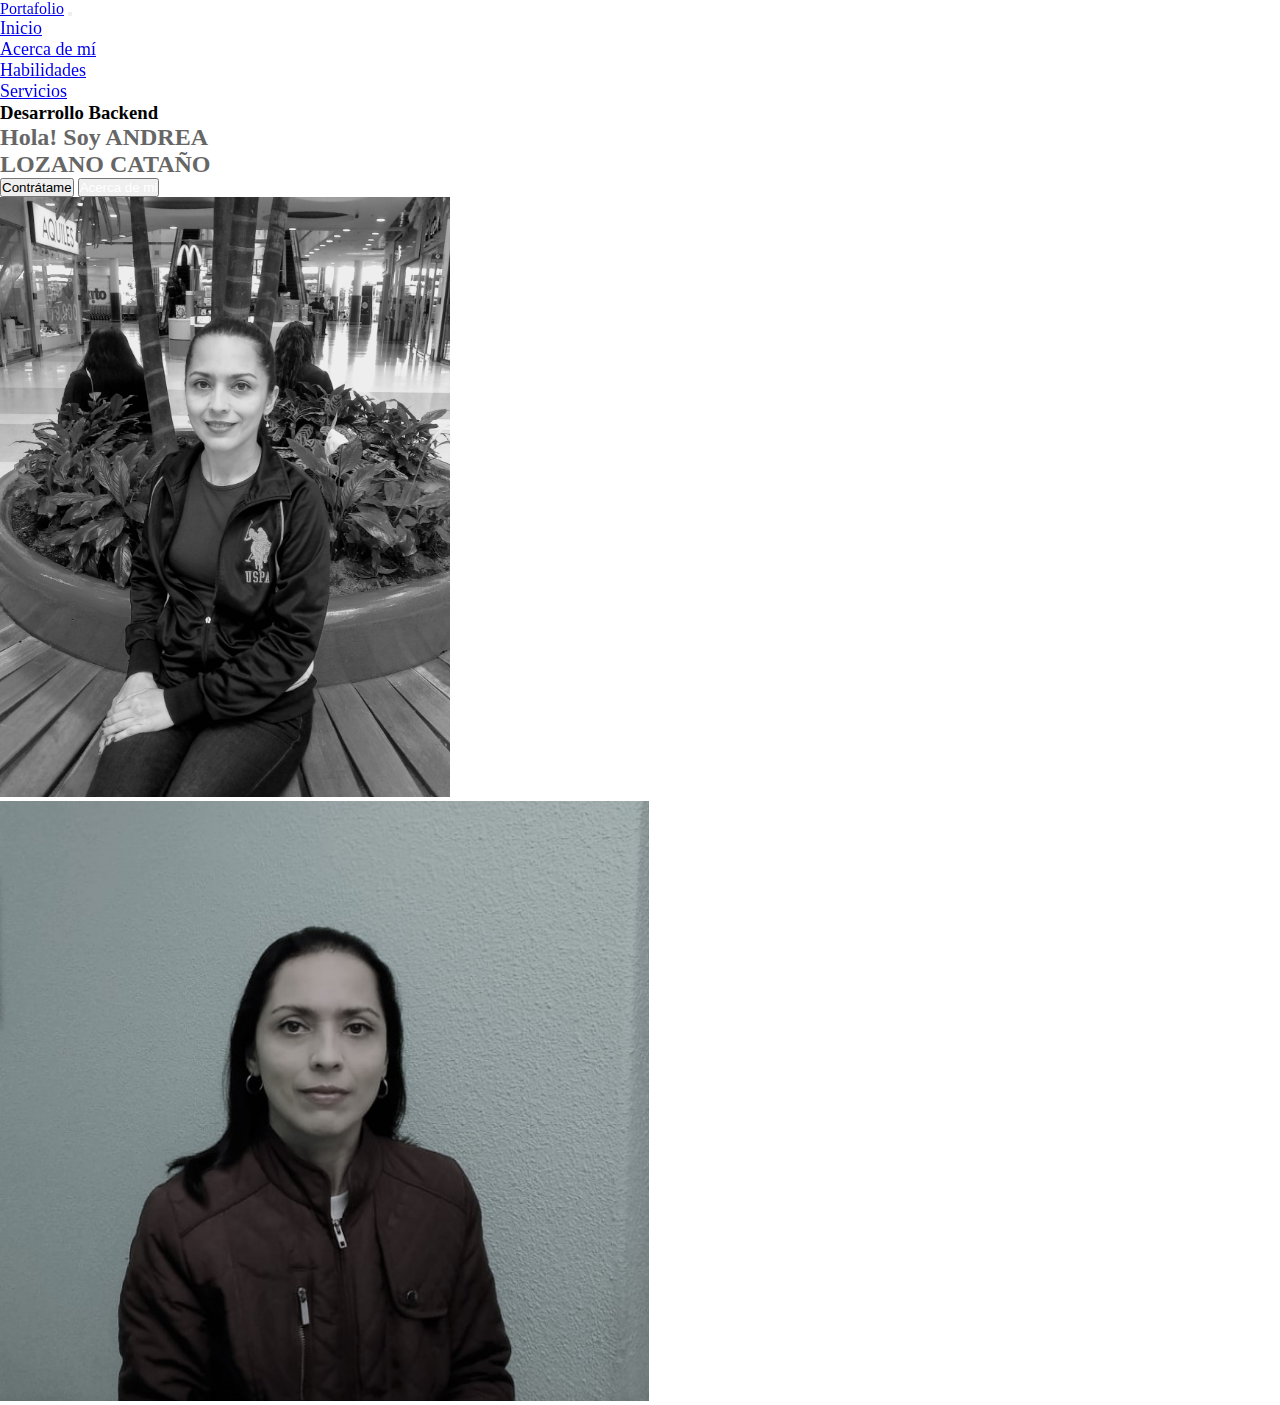
==== index.html @ dbf4759d "Commit inicial" ====
<!doctype html>
<html lang="en">
  <head>
    <!-- Required meta tags -->
    <meta charset="utf-8">
    <meta name="viewport" content="width=device-width, initial-scale=1">

    <!-- Bootstrap CSS -->
    <link href="https://cdn.jsdelivr.net/npm/bootstrap@5.0.2/dist/css/bootstrap.min.css" rel="stylesheet" integrity="sha384-EVSTQN3/azprG1Anm3QDgpJLIm9Nao0Yz1ztcQTwFspd3yD65VohhpuuCOmLASjC" crossorigin="anonymous">
    <link rel="preconnect" href="https://fonts.googleapis.com">
    <link rel="stylesheet" href="./css/style.css">
    <link rel="stylesheet" media="screen and (max-width:1170px)" href="./css/tablet.css">
    <title>Portfolio</title>
  </head>
  <body>
    <!-- Navbar-->
    <nav class="navbar navbar-expand-lg navbar-light" id="navbar">
        <div class="container">
          <a class="navbar-brand fw-bold" href="#">Portafolio</a>
          <button class="navbar-toggler" type="button" data-bs-toggle="collapse" data-bs-target="#navbarSupportedContent" aria-controls="navbarSupportedContent" aria-expanded="false" aria-label="Toggle navigation">
            <span class="navbar-toggler-icon"></span>
          </button>
          <div class="collapse navbar-collapse" id="navbarSupportedContent">
            <ul class="navbar-nav ms-auto mb-2 mb-lg-0">
              <li class="nav-item">
                <a class="nav-link" href="#home">Inicio</a>
              </li>
              <li class="nav-item">
                <a class="nav-link" href="acerca_de_mi.html">Acerca de mí</a>
              </li>
              <li class="nav-item">
                <a class="nav-link" href="#skills">Habilidades</a>
              </li>
              <li class="nav-item">
                <a class="nav-link" href="#service">Servicios</a>
              </li>
          </div>
        </div>
    </nav>

    <!-- Home Section-->
    <section id="home">
        <div class="container mb-5">
            <div class="row">
                <div class="col-md-6 d-flex flex-column justify-content-center">
                    <h3 class="text-success">Desarrollo Backend</h3>
                    <h2 class="display-2 fw-bold">Hola! Soy ANDREA <br> LOZANO CATAÑO</h2>
                    <div class="buttons mt-4">
                        <button class="btn btn-outline-success px-4 py-2">Contrátame</button>
                        <button class="btn btn-success text-white px-4 py-2" id="boton1"><a href="acerca_de_mi.html"> Acerca de mi</a></button>
                    </div>
                </div>
                <div class="col-md-6">
                    <div id="carouselExampleSlidesOnly" class="carousel slide" data-bs-ride="carousel">
                        <div class="carousel-inner">
                          <div class="carousel-item active">
                            <img src="img/saludando.jpg" class="d-block w-85" alt="..." height="600px">
                          </div>
                          <div class="carousel-item">
                            <img src="img/portada.jpeg" class="d-block w-100" alt="..." height="600px">
                          </div>
                        </div>
                      </div>
                </div>
            </div>
        </div>
    </section>


    <!-- Optional JavaScript; choose one of the two! -->

    <!-- Option 1: Bootstrap Bundle with Popper -->
    <script src="https://cdn.jsdelivr.net/npm/bootstrap@5.0.2/dist/js/bootstrap.bundle.min.js" integrity="sha384-MrcW6ZMFYlzcLA8Nl+NtUVF0sA7MsXsP1UyJoMp4YLEuNSfAP+JcXn/tWtIaxVXM" crossorigin="anonymous"></script>

    <!-- Change Navbar Color on csroll-->
    <script>
        window.onscroll = function() {
            scrollFunction()
        };

        function scrollFunction() {
            
            if(document.body.scrollTop > 20 || document.documentElement.scrollTop > 20) {
                document.getElementById("navbar").style.backgroundColor = "white";
            } else {
                document.getElementById("navbar").style.backgroundColor = "transparent";
            }
        }

    </script>

    <!-- Option 2: Separate Popper and Bootstrap JS -->
    <!--
    <script src="https://cdn.jsdelivr.net/npm/@popperjs/core@2.9.2/dist/umd/popper.min.js" integrity="sha384-IQsoLXl5PILFhosVNubq5LC7Qb9DXgDA9i+tQ8Zj3iwWAwPtgFTxbJ8NT4GN1R8p" crossorigin="anonymous"></script>
    <script src="https://cdn.jsdelivr.net/npm/bootstrap@5.0.2/dist/js/bootstrap.min.js" integrity="sha384-cVKIPhGWiC2Al4u+LWgxfKTRIcfu0JTxR+EQDz/bgldoEyl4H0zUF0QKbrJ0EcQF" crossorigin="anonymous"></script>
    -->
  </body>
</html>
---- css/style.css ----
* {
    margin: 0;
    padding: 0;
}

/*=============================*/
/*====== NAV BAR =========*/
/*=============================*/

h1{
    color: #666666;
}

h2{
    color: #666666;
}
.navbar-nav {
    font-size: 18px;
}

#boton1 a{
    color: white;
    text-decoration: none;
    
}


.navbar {
    position: sticky;
    top: 0;
    z-index: 1;
}

/*=============================*/
/*====== NAV BAR =========*/
/*=============================*/

.btn:hover {
    color: white;
}



/*=============================*/
/*====== PROGRESS BAR =========*/
/*=============================*/

.progress {
    height: 30px;
    border-radius: 50px;
    transition: all 0.5s ease;
}

.progress:hover {
    transform: scale(1.1);
}

/*=============================*/
/*======     CARDS    =========*/
/*=============================*/

.card {
    transition: all 0.5s ease;
}

.card img {
    height: 150px;
    width: 240px;
    margin: auto;
}

.card img:nth-child(3) {
    height: 100px;
    width: 30%;
    margin: auto;
}

.card:hover {
    transform: scale(1.1);
    box-shadow: 1px 2px 10px black;
}
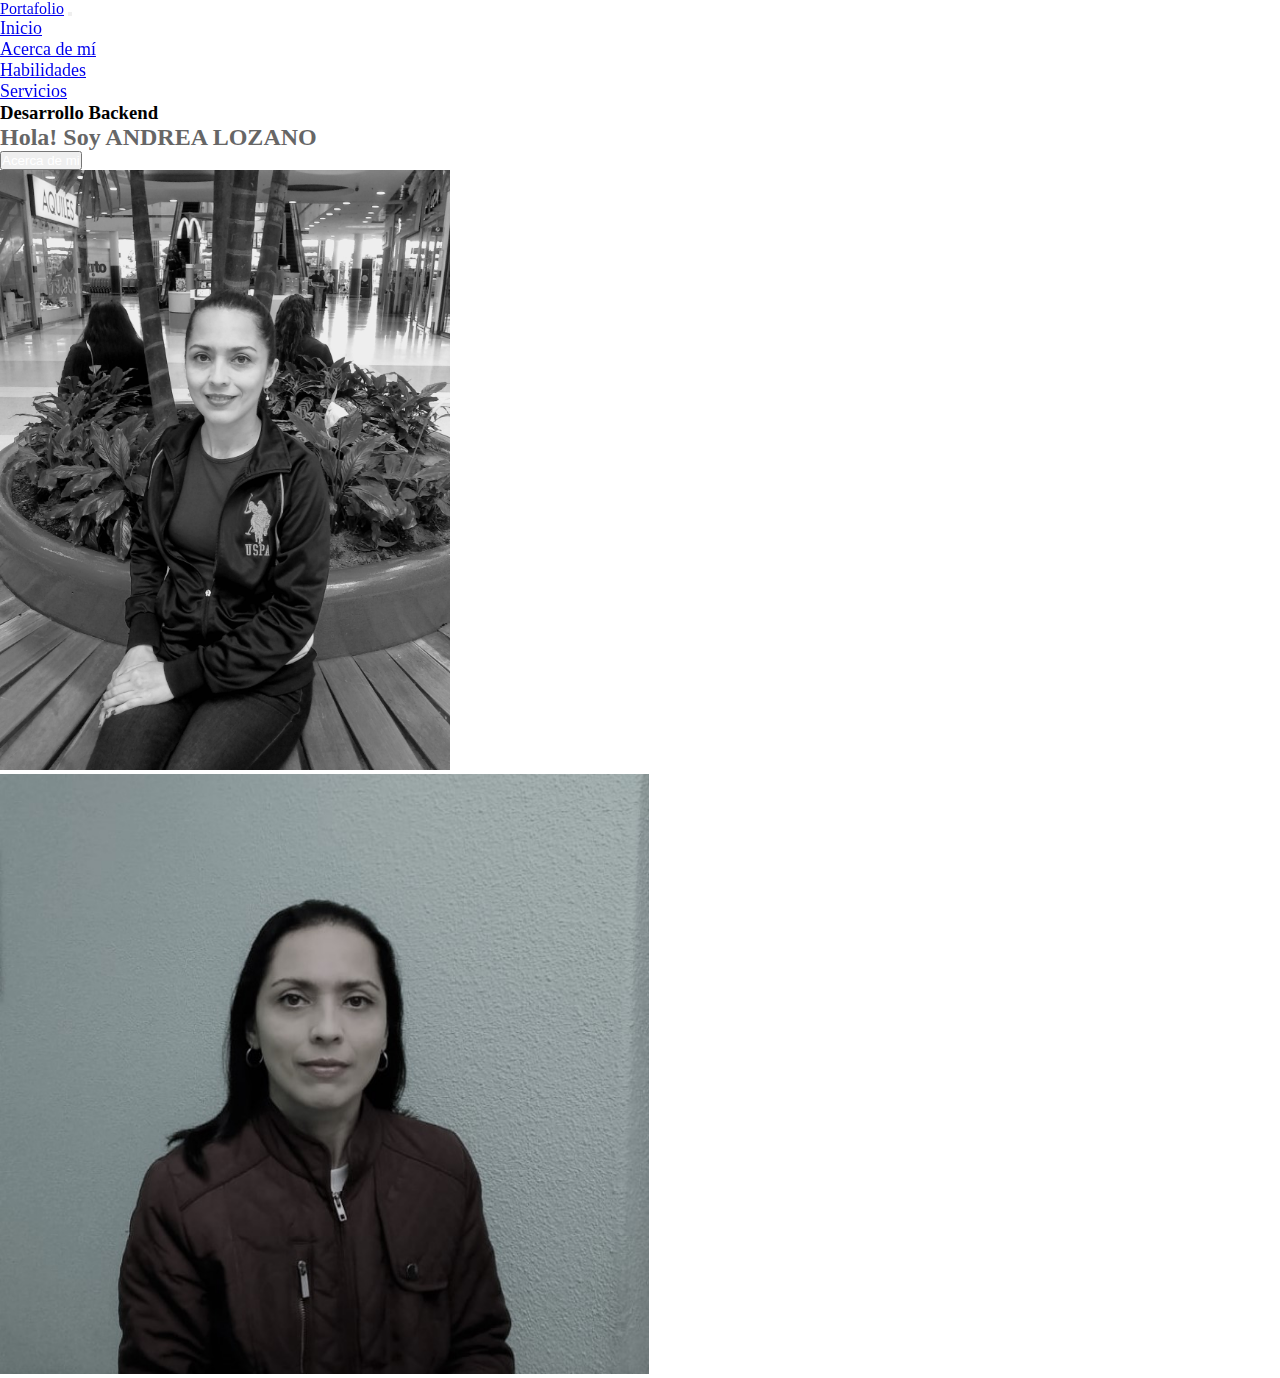
==== commit b8818911: "tercer commit" ====
--- a/index.html
+++ b/index.html
@@ -23,7 +23,7 @@
           <div class="collapse navbar-collapse" id="navbarSupportedContent">
             <ul class="navbar-nav ms-auto mb-2 mb-lg-0">
               <li class="nav-item">
-                <a class="nav-link" href="#home">Inicio</a>
+                <a class="nav-link" href="index.html">Inicio</a>
               </li>
               <li class="nav-item">
                 <a class="nav-link" href="acerca_de_mi.html">Acerca de mí</a>
@@ -44,9 +44,9 @@
             <div class="row">
                 <div class="col-md-6 d-flex flex-column justify-content-center">
                     <h3 class="text-success">Desarrollo Backend</h3>
-                    <h2 class="display-2 fw-bold">Hola! Soy ANDREA <br> LOZANO CATAÑO</h2>
+                    <h2 class="display-2 fw-bold">Hola! Soy ANDREA LOZANO</h2>
                     <div class="buttons mt-4">
-                        <button class="btn btn-outline-success px-4 py-2">Contrátame</button>
+                        <!-- <button class="btn btn-outline-success px-4 py-2">Contrátame</button> -->
                         <button class="btn btn-success text-white px-4 py-2" id="boton1"><a href="acerca_de_mi.html"> Acerca de mi</a></button>
                     </div>
                 </div>
@@ -95,4 +95,4 @@
     <script src="https://cdn.jsdelivr.net/npm/bootstrap@5.0.2/dist/js/bootstrap.min.js" integrity="sha384-cVKIPhGWiC2Al4u+LWgxfKTRIcfu0JTxR+EQDz/bgldoEyl4H0zUF0QKbrJ0EcQF" crossorigin="anonymous"></script>
     -->
   </body>
-</html>+</html>
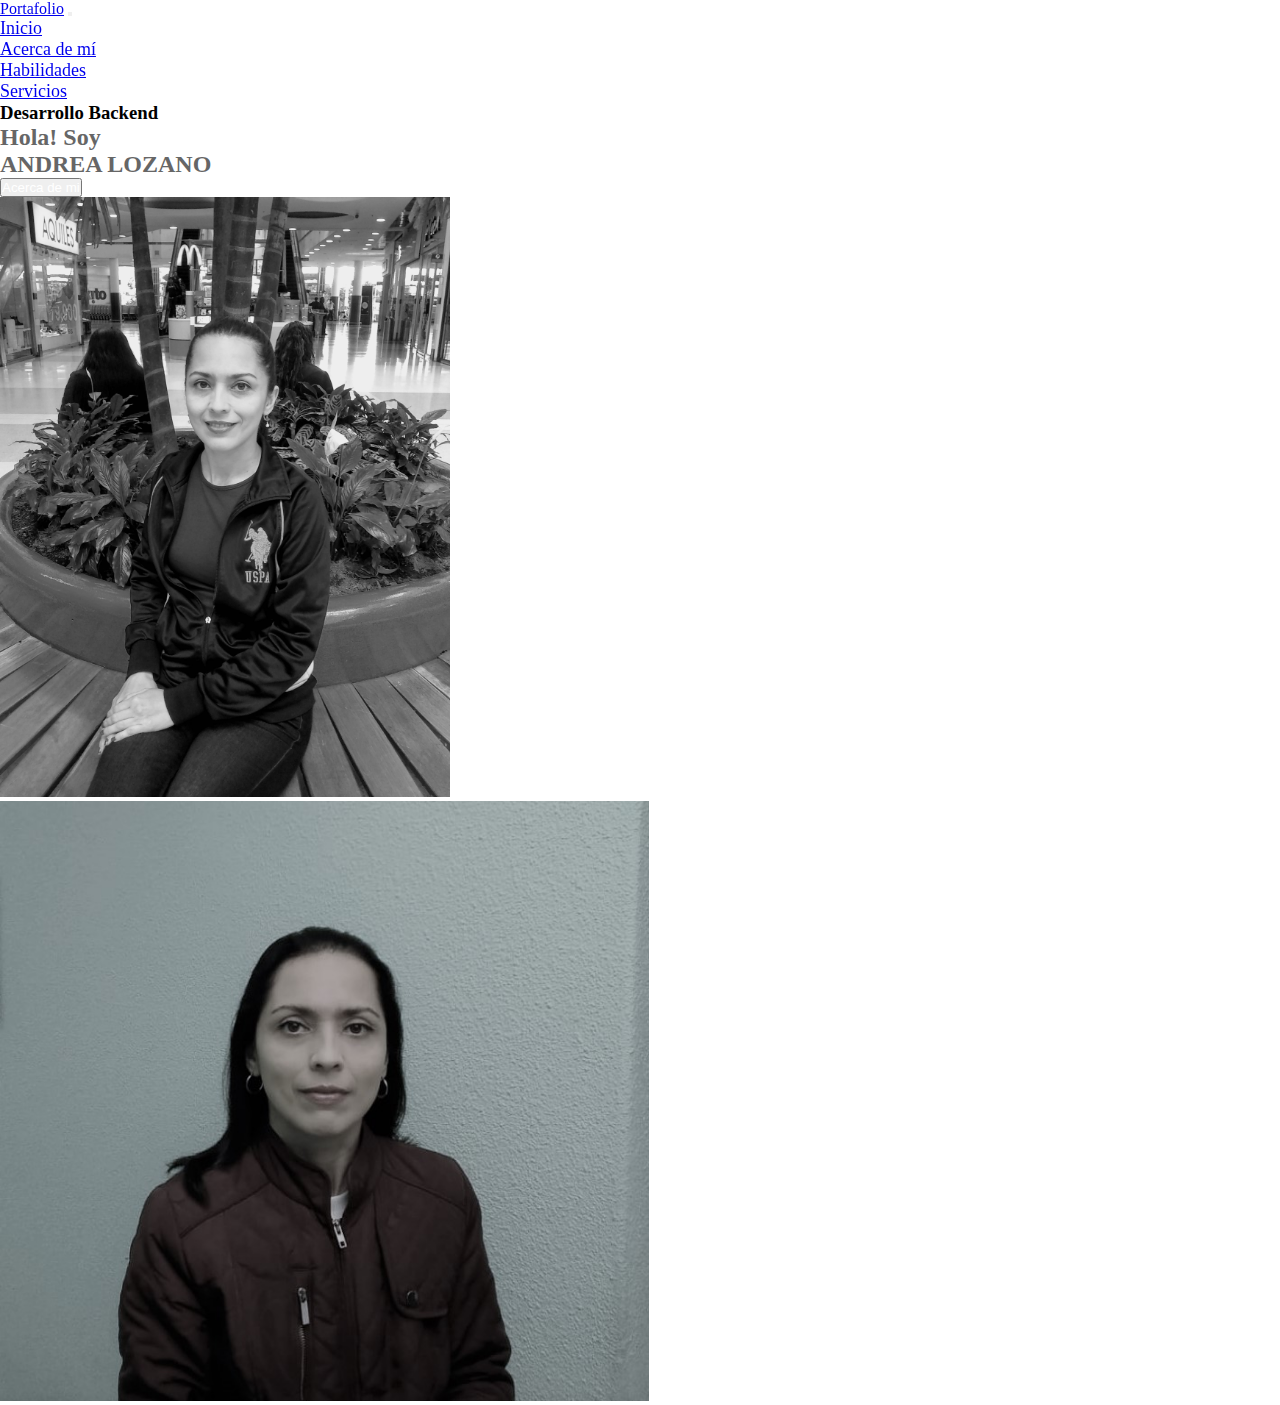
==== commit b0332fe5: "cuarto commit" ====
--- a/index.html
+++ b/index.html
@@ -44,7 +44,7 @@
             <div class="row">
                 <div class="col-md-6 d-flex flex-column justify-content-center">
                     <h3 class="text-success">Desarrollo Backend</h3>
-                    <h2 class="display-2 fw-bold">Hola! Soy ANDREA LOZANO</h2>
+                    <h2 class="display-2 fw-bold">Hola! Soy<br> ANDREA LOZANO</h2>
                     <div class="buttons mt-4">
                         <!-- <button class="btn btn-outline-success px-4 py-2">Contrátame</button> -->
                         <button class="btn btn-success text-white px-4 py-2" id="boton1"><a href="acerca_de_mi.html"> Acerca de mi</a></button>
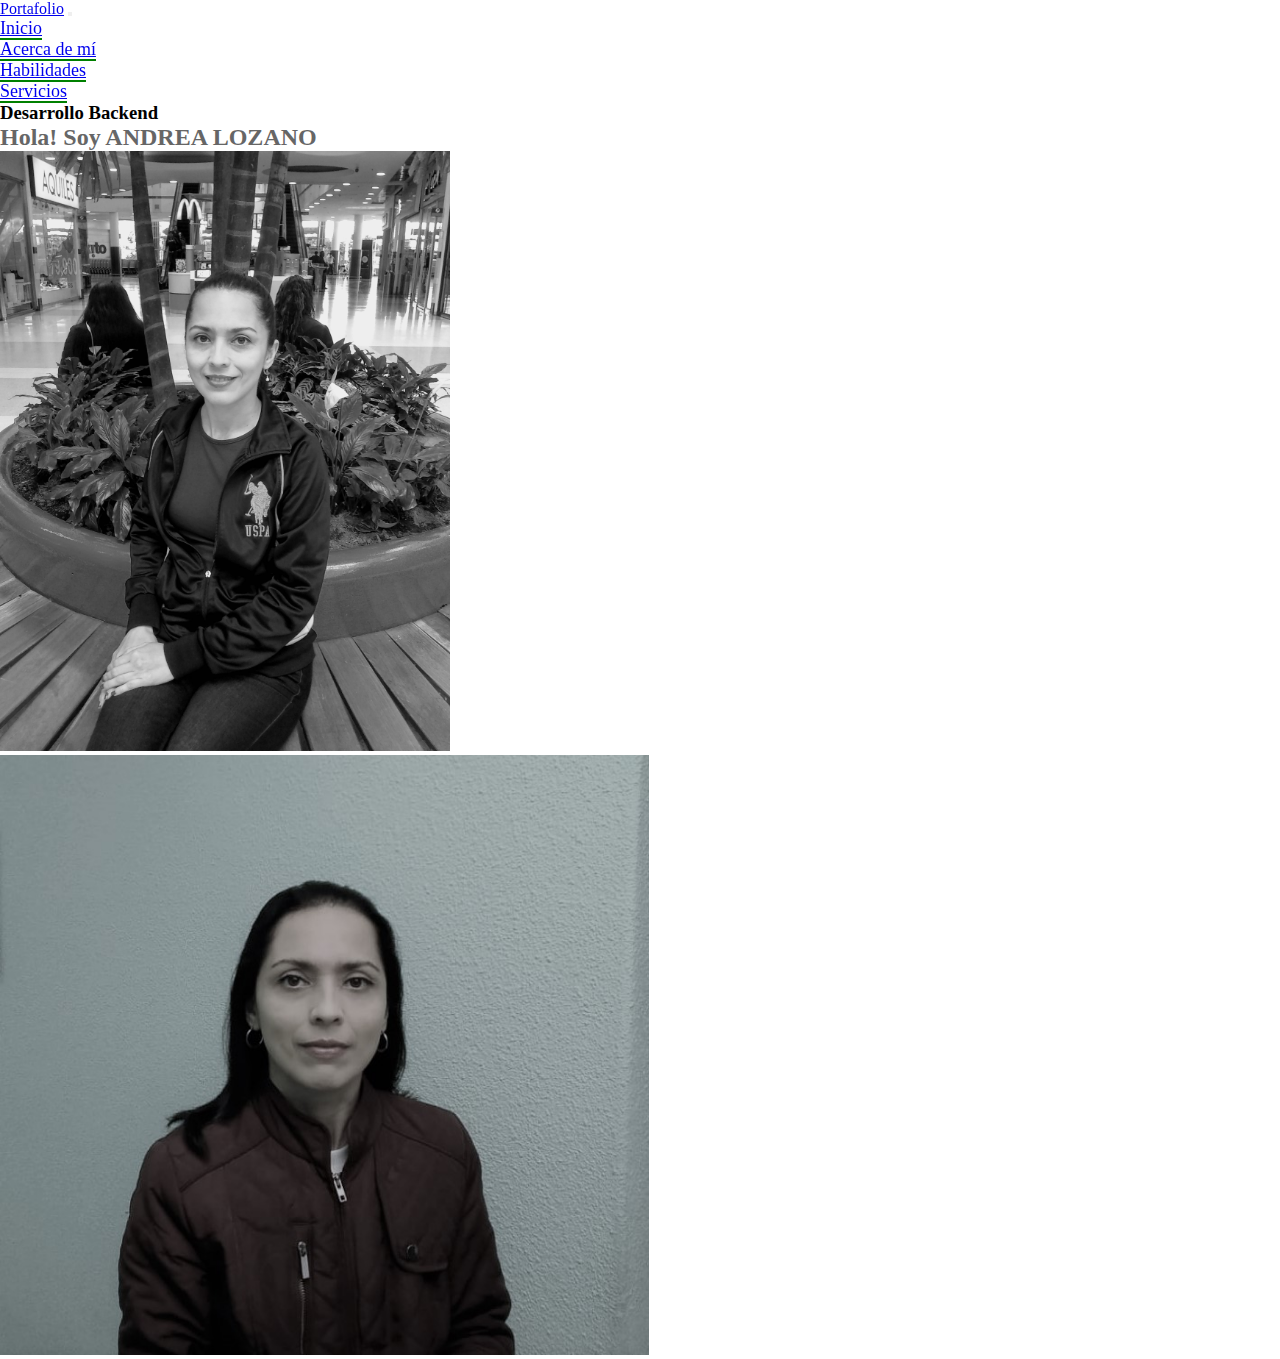
==== commit 452e60f3: "cambio en el Home" ====
--- a/index.html
+++ b/index.html
@@ -23,16 +23,16 @@
           <div class="collapse navbar-collapse" id="navbarSupportedContent">
             <ul class="navbar-nav ms-auto mb-2 mb-lg-0">
               <li class="nav-item">
-                <a class="nav-link" href="index.html">Inicio</a>
+                <a class="nav-link" id="boton2" href="index.html">Inicio</a>
               </li>
               <li class="nav-item">
-                <a class="nav-link" href="acerca_de_mi.html">Acerca de mí</a>
+                <a class="nav-link" id="boton2" href="acerca_de_mi.html">Acerca de mí</a>
               </li>
               <li class="nav-item">
-                <a class="nav-link" href="#skills">Habilidades</a>
+                <a class="nav-link" id="boton2" href="#skills">Habilidades</a>
               </li>
               <li class="nav-item">
-                <a class="nav-link" href="#service">Servicios</a>
+                <a class="nav-link" id="boton2" href="#service">Servicios</a>
               </li>
           </div>
         </div>
@@ -43,12 +43,8 @@
         <div class="container mb-5">
             <div class="row">
                 <div class="col-md-6 d-flex flex-column justify-content-center">
-                    <h3 class="text-success">Desarrollo Backend</h3>
-                    <h2 class="display-2 fw-bold">Hola! Soy<br> ANDREA LOZANO</h2>
-                    <div class="buttons mt-4">
-                        <!-- <button class="btn btn-outline-success px-4 py-2">Contrátame</button> -->
-                        <button class="btn btn-success text-white px-4 py-2" id="boton1"><a href="acerca_de_mi.html"> Acerca de mi</a></button>
-                    </div>
+                    <h3 class="text-success mb-5">Desarrollo Backend</h3>
+                    <h2 class="display-2 fw-bold">Hola! Soy ANDREA LOZANO</h2>
                 </div>
                 <div class="col-md-6">
                     <div id="carouselExampleSlidesOnly" class="carousel slide" data-bs-ride="carousel">
--- a/css/style.css
+++ b/css/style.css
@@ -24,6 +24,20 @@
     
 }
 
+#boton2:hover{
+    color: #ffffff;
+}
+
+li a{
+    margin-right: 20px;
+    border-bottom: 2px solid green;
+}
+
+.nav-link:hover{
+    background-color: green;
+    border-radius: 15px;
+    color: #ffffff;
+}
 
 .navbar {
     position: sticky;
@@ -78,4 +92,4 @@
 .card:hover {
     transform: scale(1.1);
     box-shadow: 1px 2px 10px black;
-}+}
